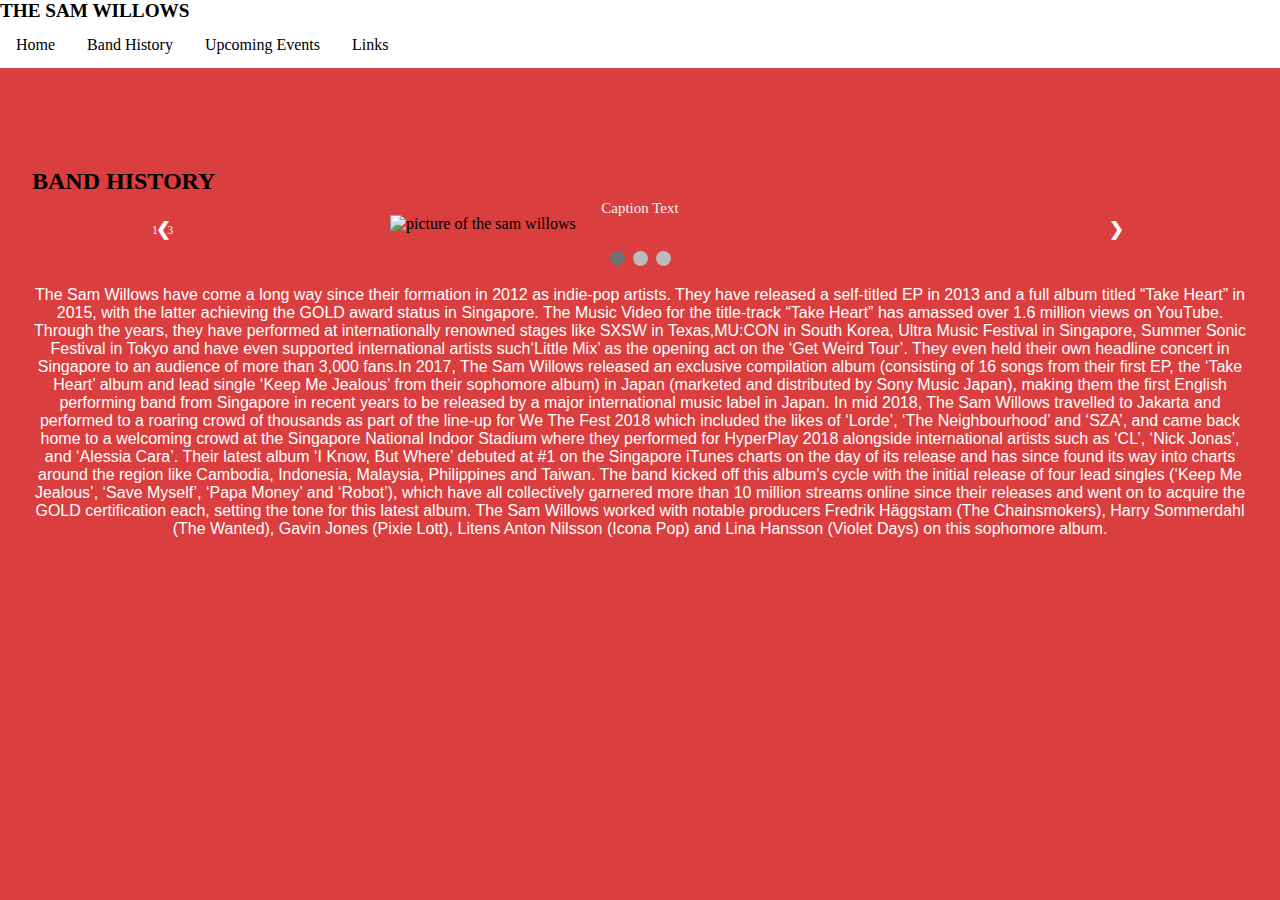
==== band-history.html @ d481ebdb "done" ====
<!DOCTYPE html>
<html>
  <head>
    <meta charset="utf-8">
    <meta name="viewport" content="width=device-width">
    <title>upcoming events</title>
    <link href="./style.css" rel="stylesheet" type="text/css" />
  </head>
<body style="background:#DA3E3E;">
    <div class="nav-bar">

      <a class="logo" href="index.html">THE SAM WILLOWS</a>
      <nav>
        
          <ul>
              <li><a href="index.html">Home</a></li>
              <li><a href="band-history.html" >Band History</a></li>
              <li><a href="upcoming-events.html">Upcoming Events</a></li>
              <li><a href="follow-socialm.html">Links</a></li>
          </ul>
      </nav>
        
    </div>

<section class="Band-History-section">
    <div class="container">
        <h2>BAND HISTORY</h2>
        
<div class="slideshow-container">

    <div class="mySlides fade">
      <div class="numbertext">1 / 3</div>
      <img src="https://www.filepicker.io/api/file/0lSE9VhS7uRHXgEuiiEB/convert?cache=true&crop=0%2C0%2C960%2C480&crop_first=true&quality=90&w=1920"class="Band-History-img" alt="picture of the sam willows">      <div class="text">Caption Text</div>
    </div>
  
    <div class="mySlides fade">
      <div class="numbertext">2 / 3</div>
      <img src="https://www.8days.sg/image/11572306/16x9/1920/1080/eb15fb3063f456587875897ee1b9d92b/UZ/tsw.jpg"class="Band-History-img" alt="picture of the sam willows">
    </div>
  
    <div class="mySlides fade">
      <div class="numbertext">3 / 3</div>
      <img src="https://teenage.com.sg/wp-content/uploads/2018/07/willows.jpeg"class="Band-History-img" alt="picture of the sam willows">
    </div>
  
    <!-- Next and previous buttons -->
    <a class="prev" onclick="plusSlides(-1)">&#10094;</a>
    <a class="next" onclick="plusSlides(1)">&#10095;</a>
  </div>
  <br>
  
  <!-- The dots/circles -->
  <div style="text-align:center">
    <span class="dot" onclick="currentSlide(1)"></span>
    <span class="dot" onclick="currentSlide(2)"></span>
    <span class="dot" onclick="currentSlide(3)"></span>
  </div>
<p class="introduction">
            The Sam Willows have come a long way since their formation in 2012 as indie-pop artists. They have released a self-titled EP in 2013 and a full album titled “Take Heart” in 2015, with the latter achieving the GOLD award status in Singapore. The Music Video for the title-track “Take Heart” has amassed over 1.6 million views on YouTube. Through the years, 
            they have performed at internationally renowned stages like SXSW in Texas,MU:CON in South Korea, Ultra Music Festival in Singapore, Summer Sonic Festival in Tokyo and have even supported international artists such‘Little Mix’ as the opening act on the ‘Get Weird Tour’. 
            They even held their own headline concert in Singapore to an audience of more than 3,000 fans.In 2017, The Sam Willows released an exclusive compilation album (consisting of 16 songs from their first EP, the ‘Take Heart’ album and lead single ‘Keep Me Jealous’ from their sophomore album) in Japan (marketed and distributed by Sony Music Japan), making them the first English performing band from Singapore in recent years to be released by a major international music label in Japan. In mid 2018, The Sam Willows travelled to Jakarta and performed to a 
            roaring crowd of thousands as part of the line-up for We The Fest 2018 which included the likes of ‘Lorde’, ‘The Neighbourhood’ and ‘SZA’, and came back home to a welcoming crowd at the Singapore National Indoor Stadium where they performed for HyperPlay 2018 alongside international artists such as ‘CL’, ‘Nick Jonas’, and ‘Alessia Cara’. Their latest album ‘I Know, But Where’ debuted at #1 on the Singapore iTunes charts on the day of its release and has since found its way into charts around the region like Cambodia, Indonesia, Malaysia, Philippines and Taiwan. The band kicked off this album’s cycle with the initial release of four lead singles (‘Keep Me Jealous’, ‘Save Myself’, ‘Papa Money’ and ‘Robot’), which have all collectively garnered more than 10 million streams online since their releases and went on to acquire the GOLD certification each, setting the tone for this latest album. The Sam Willows worked with notable producers Fredrik Häggstam (The Chainsmokers), Harry Sommerdahl 
            (The Wanted), Gavin Jones (Pixie Lott), Litens Anton Nilsson (Icona Pop) and Lina Hansson (Violet Days) on this sophomore album.
        </p>
    </div>
</section>




<script src="script.js"></script>
</body>

</html>
---- style.css ----
body{
    background: #D8D8D8;
    margin:0;

  
  }
  .logo{
    
    text-decoration: none;
    font-weight: bold;
    color:black;
    font-family: Lucida Sans Typewriter;
    font-size: 1.2em;
    
  }
  .nav-bar{
  background:white;
    
  }
  

  .hero{
    padding: 5em 2em;
  }
  .introduction{
    font-family:Arial, Helvetica, sans-serif;
    color:white;
    text-align: center;
    
  }
  .subhead{
    color:black;
    font-family:Arial, Helvetica, sans-serif;
  }
  h1{
    font-family: 
    Lucida Sans Typewriter;
  }
  h2{
    font-family: 
    Lucida Sans Typewriter;
  
  }
  .Band-History-section{
    background-color: #DA3E3E;
    padding: 5em 2em;
  }
  .upcoming-events{
    background-color: black;
    padding: 3em 2em;
    
  }
  .follow-sm-header
  {
    padding: 2em 2em;
  }
  .bandtext{
    color:white;
  }
  .follow-social-media{
    
padding: 5em 2em;
  }
  

.Band-History-img{
  display: block;
margin-left: auto;
margin-right: auto;
width: 50%;
}
iframe{display: block;margin-left: auto;margin-right: auto;width: 50%;margin-bottom: 40px;}
ul {
  list-style-type: none;
  margin: 0;
  padding: 0;
  overflow: hidden;
  background-color: white;
  font-family: 'Times New Roman', Times, serif;
}

li {
  float: left;
}

li a {
  display: block;
  color: black;
  text-align: center;
  padding: 14px 16px;
  text-decoration: none;
}
.listen-button{
  transition-duration: 0.4s;
  background-color: white;
  color: #DA3E3E;
  padding: 15px 32px;
  text-align: center;
  text-decoration: none;
  display: inline-block;
  font-size: 20px;
  border-radius: 32px;
  font-family: Lucida Sans Typewriter;
  border: 5px solid#DA3E3E;
}
.listen-button:hover {
  background-color: #DA3E3E;
  color: white;
  padding: 15px 32px;
  text-align: center;
  text-decoration: none;
  display: inline-block;
  font-size: 20px;
  border-radius: 32px;
  font-family: Lucida Sans Typewriter;
  border: 5px solid#DA3E3E;
}

.yt-button {
  background-color: white; 
  border: none;
  color: #DA3E3E;
  padding: 15px 32px;
  text-align: center;
  text-decoration: none;
  display: inline-block;
  font-size: 30px;
  border-radius: 32px;
  font-family: Lucida Sans Typewriter;
}
  .ig-button {
    background-color: white;
    border: none;
    color: #DA3E3E;
    padding: 15px 32px;
    text-align: center;
    text-decoration: none;
    display: inline-block;
    font-size: 30px;
    border-radius: 32px;
    font-family: Lucida Sans Typewriter
  }
  
.hero-img{
  width: 50%;
}


#hero .container{
  display: flex;
  flex-direction: row;
  flex-wrap: nowrap;
  align-items: center;
  justify-content: space-around;
  align-content: space-between;
}
.follow-social-media {
  display: flex;
  flex-direction: row;
  flex-wrap: wrap;
  align-content: center;
  justify-content: space-around;
  align-items: baseline;
  
}
.follow-social-media-links{
  display: flex;
  flex-direction: row;
  flex-wrap: wrap;
  align-content: center;
  justify-content: space-around;
  align-items: baseline;
  margin: 0px 0px 50px 0px;
}
.ig-icon{

 width: 220px;
  height:170px;
  margin:0px 0px 0px 360px;
}



.yt-icon {

  width: 250px;
  height:200px;
  margin:0px 10px 0px 160px;
  }

  

* {box-sizing:border-box}
.hero{
  transition-duration: 0.4s;
}
.hero:hover{
  background-color: grey;
  
}
/* Slideshow container */
.slideshow-container {
  max-width: 1000px;
  position: relative;
  margin: auto;
}

/* Hide the images by default */
.mySlides {
  display: none;
}

/* Next & previous buttons */
.prev, .next {
  cursor: pointer;
  position: absolute;
  top: 50%;
  width: auto;
  margin-top: -22px;
  padding: 16px;
  color: white;
  font-weight: bold;
  font-size: 18px;
  transition: 0.6s ease;
  border-radius: 0 3px 3px 0;
  user-select: none;
}

/* Position the "next button" to the right */
.next {
  right: 0;
  border-radius: 3px 0 0 3px;
}

/* On hover, add a black background color with a little bit see-through */
.prev:hover, .next:hover {
  background-color: rgba(0,0,0,0.8);
}

/* Caption text */
.text {
  color: #f2f2f2;
  font-size: 15px;
  padding: 8px 12px;
  position: absolute;
  bottom: 8px;
  width: 100%;
  text-align: center;
}

/* Number text (1/3 etc) */
.numbertext {
  color: #f2f2f2;
  font-size: 12px;
  padding: 8px 12px;
  position: absolute;
  top: 0;
}

/* The dots/bullets/indicators */
.dot {
  cursor: pointer;
  height: 15px;
  width: 15px;
  margin: 0 2px;
  background-color: #bbb;
  border-radius: 50%;
  display: inline-block;
  transition: background-color 0.6s ease;
}

.active, .dot:hover {
  background-color: #717171;
}

/* Fading animation */
.fade {
  -webkit-animation-name: fade;
  -webkit-animation-duration: 1.5s;
  animation-name: fade;
  animation-duration: 1.5s;
}

@-webkit-keyframes fade {
  from {opacity: .4}
  to {opacity: 1}
}

@keyframes fade {
  from {opacity: .4}
  to {opacity: 1}
}

  @media only screen and (max-width: 700px){
  nav{
  display: none;
  }
  .hero-img{
    display: none;
  }
  body{
    background: #D8D8D8;
    margin:0;
    text-align: center;
    
  }
  ul{
    list-style-type:none;
    font-family: 'Times New Roman', Times, serif;
      
    }
    .Band-History-img{
      display: block;
    margin-left: auto;
    margin-right: auto;
    width: 50%;
    }
    iframe{
    display: block;
    margin-left: auto;
    margin-right: auto;
    width: 50%;
    }
    p{
    font-family:Arial, Helvetica, sans-serif;
    color:white;
    font-size: 10px;
    
    }
    .follow-social-media{
      display:none;
    }

    
    .yt-button {
      background-color: white;
      border: none;
      color: #DA3E3E;
      text-align: center;
      text-decoration: none;
      display: inline-block;
      font-size: 10px;
      border-radius: 4px;
      font-family: Lucida Sans Typewriter;
      margin: 0px 0px 20px 0px;
      width: 200px;
      height: 40px;

    }
      .ig-button {
        background-color: white;
        border: none;
        color: #DA3E3E;
        text-align: center;
        text-decoration: none;
        display: inline-block;
        font-size: 10px;
        border-radius: 4px;
        font-family: Lucida Sans Typewriter;
        width: 200px;
        height: 40px;
      }
      .follow-social-media-links{
        display: flex;
        flex-direction: column;
        flex-wrap: wrap;
        align-content: center;
        justify-content: space-around;
        margin: 0px 0px 50px 0px;
        }
      }
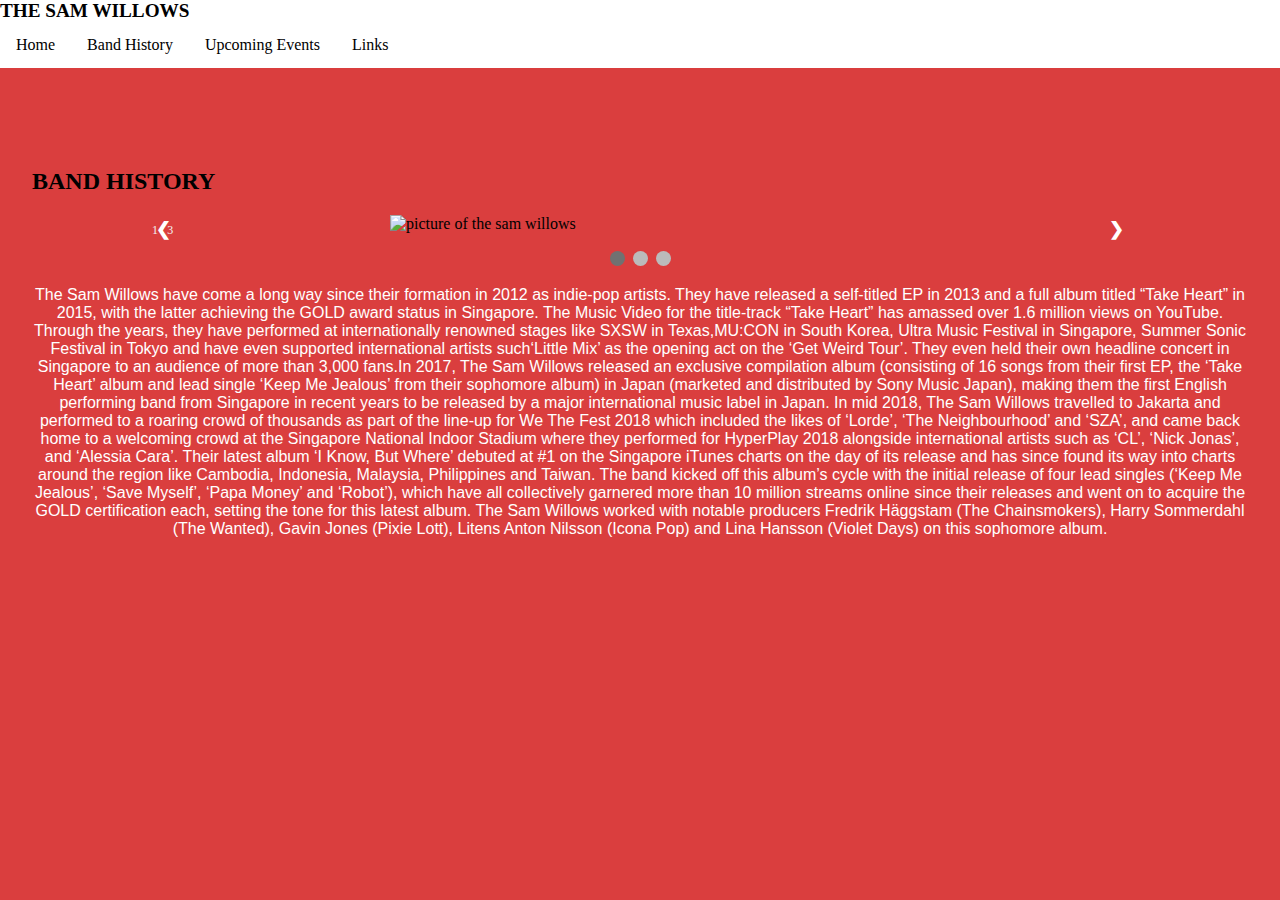
==== commit 89d7fbc5: "main" ====
--- a/band-history.html
+++ b/band-history.html
@@ -30,17 +30,17 @@
 
     <div class="mySlides fade">
       <div class="numbertext">1 / 3</div>
-      <img src="https://www.filepicker.io/api/file/0lSE9VhS7uRHXgEuiiEB/convert?cache=true&crop=0%2C0%2C960%2C480&crop_first=true&quality=90&w=1920"class="Band-History-img" alt="picture of the sam willows">      <div class="text">Caption Text</div>
+      <img src="https://www.filepicker.io/api/file/0lSE9VhS7uRHXgEuiiEB/convert?cache=true&crop=0%2C0%2C960%2C480&crop_first=true&quality=90&w=1920" class="Band-History-img" alt="picture of the sam willows"> 
     </div>
   
     <div class="mySlides fade">
       <div class="numbertext">2 / 3</div>
-      <img src="https://www.8days.sg/image/11572306/16x9/1920/1080/eb15fb3063f456587875897ee1b9d92b/UZ/tsw.jpg"class="Band-History-img" alt="picture of the sam willows">
+      <img src="https://www.8days.sg/image/11572306/16x9/1920/1080/eb15fb3063f456587875897ee1b9d92b/UZ/tsw.jpg" class="Band-History-img" alt="picture of the sam willows">
     </div>
   
     <div class="mySlides fade">
       <div class="numbertext">3 / 3</div>
-      <img src="https://teenage.com.sg/wp-content/uploads/2018/07/willows.jpeg"class="Band-History-img" alt="picture of the sam willows">
+      <img src="https://teenage.com.sg/wp-content/uploads/2018/07/willows.jpeg" class="Band-History-img" alt="picture of the sam willows">
     </div>
   
     <!-- Next and previous buttons -->
--- a/style.css
+++ b/style.css
@@ -226,29 +226,16 @@
   user-select: none;
 }
 
-/* Position the "next button" to the right */
 .next {
   right: 0;
   border-radius: 3px 0 0 3px;
 }
 
-/* On hover, add a black background color with a little bit see-through */
 .prev:hover, .next:hover {
   background-color: rgba(0,0,0,0.8);
 }
 
-/* Caption text */
-.text {
-  color: #f2f2f2;
-  font-size: 15px;
-  padding: 8px 12px;
-  position: absolute;
-  bottom: 8px;
-  width: 100%;
-  text-align: center;
-}
-
-/* Number text (1/3 etc) */
+
 .numbertext {
   color: #f2f2f2;
   font-size: 12px;
@@ -257,7 +244,6 @@
   top: 0;
 }
 
-/* The dots/bullets/indicators */
 .dot {
   cursor: pointer;
   height: 15px;
@@ -273,7 +259,6 @@
   background-color: #717171;
 }
 
-/* Fading animation */
 .fade {
   -webkit-animation-name: fade;
   -webkit-animation-duration: 1.5s;
